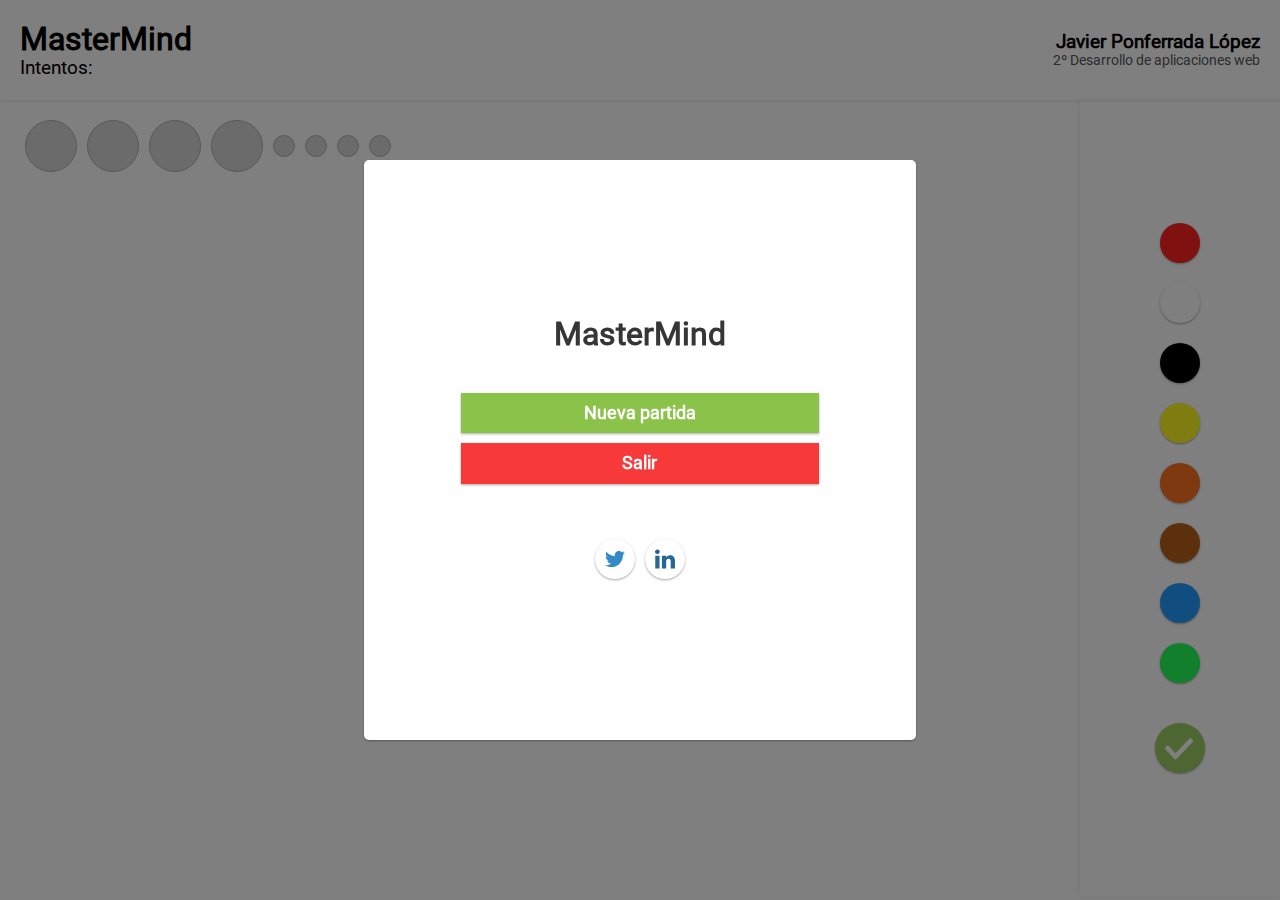
==== MasterMind/index.html @ ec0c19f2 "Subida MasterMind" ====
<!DOCTYPE html>
<html lang="es">

<head>
    <meta charset="UTF-8">
    <meta name="viewport" content="width=device-width, initial-scale=1.0">
    <meta http-equiv="X-UA-Compatible" content="ie=edge">
    <meta name="author" content="Javier Ponferrada López">
    <script src="js/masterMind.js" charset="UTF-8"></script>
    <script src="js/guiMasterMind.js" charset="UTF-8"></script>
    <link rel="stylesheet" href="css/normalize.css">
    <link rel="stylesheet" href="css/gui.css">
    <title>MasterMind</title>
</head>

<body>
    <header>
        <div>
            <h1 id="TitleWeb">MasterMind</h1>
            <p id="contadorIntentos">Intentos: </p>
        </div>
        <div>
            <p id="titleAuthor">Javier Ponferrada López</p>
            <p id="titleDesarrolloWeb">2º Desarrollo de aplicaciones web</p>
        </div>

    </header>
    <main>
        <div id="containerMain">
            <section id="containerJuego">
                <div id="containerLeft">
                    <div id="containerIntento">
                        <div class="containerIntentoColores">
                            <div class="circleIntentoColor"></div>
                            <div class="circleIntentoColor"></div>
                            <div class="circleIntentoColor"></div>
                            <div class="circleIntentoColor"></div>

                            <div class="circleEstadoColor"></div>
                            <div class="circleEstadoColor"></div>
                            <div class="circleEstadoColor"></div>
                            <div class="circleEstadoColor"></div>
                        </div>
                    </div>

                </div>
                <div id="containerRight">
                    <div id="containerEleccionColor">
                        <div class="colorEleccion" id="CE-rojo"></div>
                        <div class="colorEleccion" id="CE-blanco"></div>
                        <div class="colorEleccion" id="CE-negro"></div>
                        <div class="colorEleccion" id="CE-amarillo"></div>
                        <div class="colorEleccion" id="CE-naranja"></div>
                        <div class="colorEleccion" id="CE-marron"></div>
                        <div class="colorEleccion" id="CE-azul"></div>
                        <div class="colorEleccion" id="CE-verde"></div>
                    </div>
                    <img id="btn-checkColores" src="img/check.svg" alt="check">
                </div>

            </section>
            <section>
                <div id="containerMenuOpciones">
                    <div id="containerInsideMenuOpciones">
                        <p id="titleMenuMasterMind">MasterMind</p>
                        <div id="resultadoPartidaMasterMind">

                        </div>
                        <ul>
                            <li id="btn-Start">Nueva partida</li>
                            <li id="btn-Salir">Salir</li>
                        </ul>
                        <div id="containerRedesSociales">
                            <a href="https://twitter.com/jponferrada26" target="_blank" class="redSocial"><img src="img/twitter-logo.svg" alt=""></a>
                            <a href="https://www.linkedin.com/in/jponferrada" target="_blank" class="redSocial"><img src="img/linkedin-logo.svg" alt=""></a>
                        </div>
                    </div>
                </div>
                <div id="backgroundMenuOpciones"></div>
            </section>
        </div>

    </main>
</body>

</html>
---- MasterMind/css/gui.css ----
@font-face {
    font-family: roboto;
    src: url(../fonts/Roboto/Roboto-Regular.ttf);
}

* {
    margin: 0px;
    padding: 0px;
    font-size: 16px;
    font-family: roboto;
}

#containerLeft,
#containerRight {
    height: 80vh
}

#TitleWeb {
    margin: 0px;
    font-size: 2rem;
    font-weight: bold;
}

#contadorIntentos {
    font-size: 1.2rem;
}

header {
    box-shadow: 0 1px 3px rgba(0, 0, 0, 0.12);
    padding: 0px 20px;
    display: grid;
    grid-template-columns: repeat(2, 1fr);
    grid-template-rows: 100px;
}

header div:nth-child(1) {
    display: flex;
    justify-content: center;
    flex-flow: column;
    align-items: flex-start;
}

header div:nth-child(2) {
    display: flex;
    justify-content: center;
    flex-flow: column;
    align-items: flex-end;
}

#titleAuthor {
    font-weight: bold;
    font-size: 1.2rem;
}

#titleDesarrolloWeb {
    font-size: 0.9rem;
    color: #575757;
}

#btn-checkColores {
    width: 30px;
    height: 30px;
    padding: 10px;
    border-radius: 50%;
    background: #9CCC65;
    box-shadow: 0 1px 3px rgba(0, 0, 0, 0.12), 0 1px 2px rgba(0, 0, 0, 0.24);
    cursor: pointer;
    transition: all 0.5s;
}

#btn-checkColores:hover,
.colorEleccion:hover {
    box-shadow: 0 1px 3px rgba(0, 0, 0, 0.12);
}

#containerOpciones {
    display: none;
}

#containerJuego {
    display: grid;
    grid-template-columns: 1fr 200px;
}

#containerRight {
    height: 84vh;
    display: flex;
    justify-content: center;
    align-items: center;
    flex-flow: column;
    box-shadow: -1px 0px 9px -2px rgba(0, 0, 0, 0.12);
    padding: 20px;
}

.colorEleccion {
    box-shadow: 0 1px 3px rgba(0, 0, 0, 0.12), 0 1px 2px rgba(0, 0, 0, 0.24);
    border-radius: 50%;
    width: 40px;
    margin-bottom: 20px;
    height: 40px;
    cursor: pointer;
    transition: all 0.5s;
}

#containerLeft {
    overflow-y: auto;
    padding: 20px;
    height: 84vh;
}

#containerEleccionColor {
    margin: 0px 0px 20px 0px;
    overflow-y: auto;
    padding: 0px 10px;
}

#containerLeft::after,
#containerIntento::after {
    content: '';
    height: 50px;
}


/***COLORES**/

#CE-rojo {
    background: #ff2222;
}

#CE-blanco {
    background: #FFF;
}

#CE-negro {
    background: #000000;
}

#CE-amarillo {
    background: #fffb22;
}

#CE-naranja {
    background: #ff7322;
}

#CE-marron {
    background: #b96118;
}

#CE-azul {
    background: #229cff;
}

#CE-verde {
    background: #22ff59;
}


/*********/

.circleIntentoColor {
    border: 1px solid #b1b1b1;
    border-radius: 50%;
    width: 50px;
    height: 50px;
    margin: 0px 5px;
    cursor: pointer;
    background: #d6d6d6fa;
}

.circleEstadoColor {
    border: 1px solid #b1b1b1;
    border-radius: 50%;
    width: 20px;
    height: 20px;
    margin: 0px 5px;
    background: #d6d6d6fa;
}

.containerIntentoColores {
    display: flex;
    justify-content: flex-start;
    align-items: center;
    margin-bottom: 20px;
}


/**MENU OPCIONES***/

#containerMenuOpciones {
    display: flex;
    justify-content: center;
    align-items: center;
    position: fixed;
    z-index: 1000;
    width: 100%;
    height: 100%;
    top: 0px;
    left: 0px;
    transition: all 0.5s;
}

#containerInsideMenuOpciones ul {
    list-style: none;
    width: 70%;
}

#titleMenuMasterMind {
    font-weight: bold;
    font-size: 2rem;
    margin-bottom: 20px;
    color: #363636;
}

#containerInsideMenuOpciones ul li {
    text-align: center;
    padding: 10px;
    display: block;
    margin-bottom: 10px;
    color: #FFF;
    font-weight: bold;
    font-size: 1.1rem;
    cursor: pointer;
    box-shadow: 0 1px 3px rgba(0, 0, 0, 0.12), 0 1px 2px rgba(0, 0, 0, 0.24);
    transition: all 0.5s;
}

#containerInsideMenuOpciones ul li:hover {
    box-shadow: 0 1px 3px rgba(0, 0, 0, 0.12);
}

#btn-Start {
    background: #8BC34A;
}

#btn-Salir {
    background: #f83939;
}

#containerInsideMenuOpciones {
    background: #FFF;
    padding: 20px;
    display: flex;
    justify-content: center;
    align-items: center;
    flex-flow: column;
    border-radius: 5px;
    width: 40%;
    min-height: 60%;
    box-shadow: 0 1px 3px rgba(0, 0, 0, 0.12), 0 1px 2px rgba(0, 0, 0, 0.24);
}

#backgroundMenuOpciones {
    position: fixed;
    z-index: 999;
    width: 100%;
    height: 100%;
    top: 0px;
    background: #000000;
    opacity: 0.5;
    left: 0px;
    transition: all 0.5s;
}

#containerRedesSociales {
    display: flex;
    justify-content: center;
    align-items: center;
    margin-top: 40px;
}

.redSocial {
    height: 40px;
    margin: 5px;
    width: 40px;
    border-radius: 50%;
    display: flex;
    justify-content: center;
    align-items: center;
    box-shadow: 0 1px 3px rgba(0, 0, 0, 0.12), 0 1px 2px rgba(0, 0, 0, 0.24);
}

.redSocial img {
    height: 20px;
    width: 20px;
}

#resultadoPartidaMasterMind {
    margin: 0px 0px 20px 0px;
}

#titleResultadoMenuPartida {
    text-align: center;
    font-size: 1.4rem;
    font-weight: bold;
    color: #8ac44a;
}

#numeroIntentosMenuPartida {
    text-align: center;
    color: #f83a39;
    margin-top: 10px;
}


/******************/
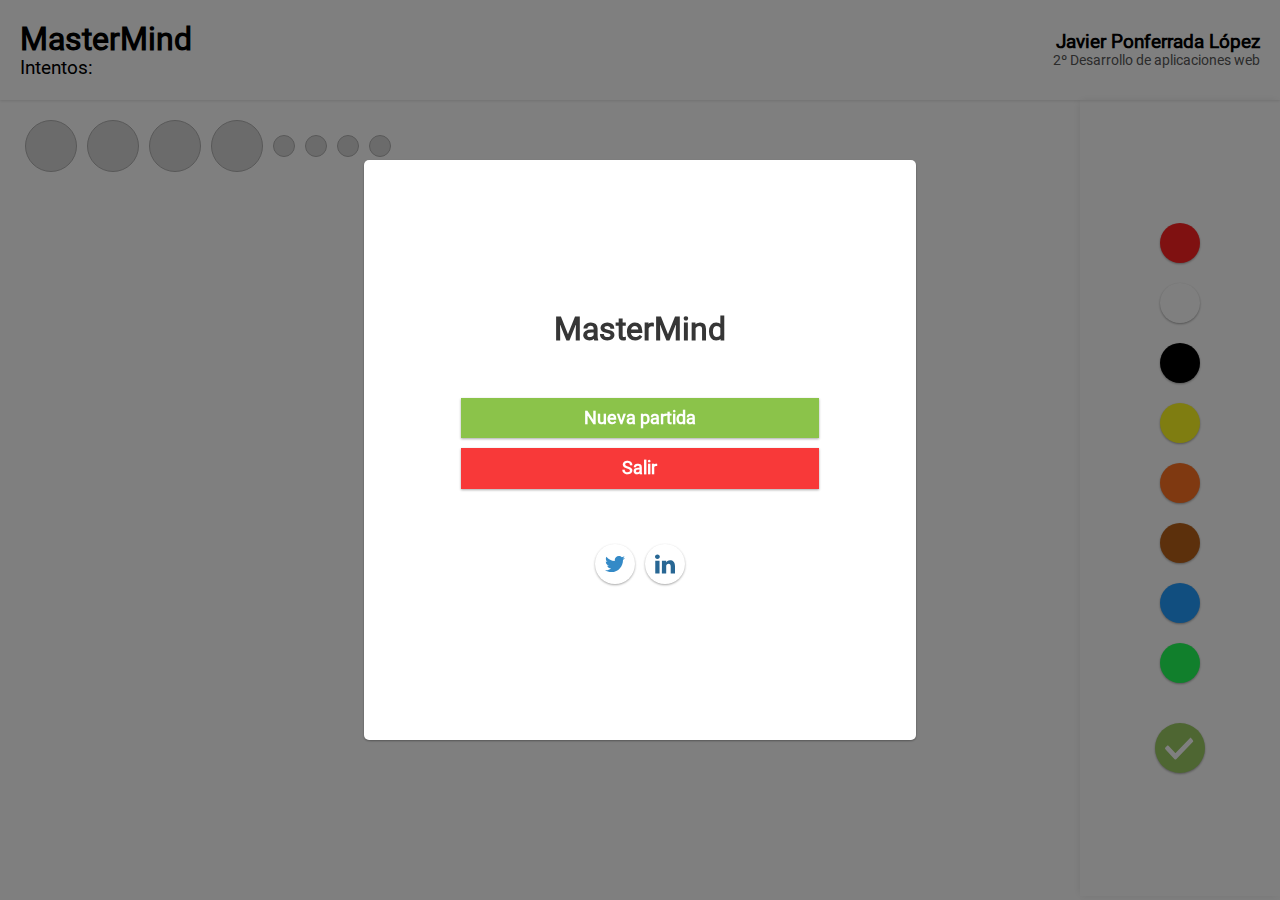
==== commit c88ace19: "Cambios GUI" ====
--- a/MasterMind/index.html
+++ b/MasterMind/index.html
@@ -64,7 +64,8 @@
                     <div id="containerInsideMenuOpciones">
                         <p id="titleMenuMasterMind">MasterMind</p>
                         <div id="resultadoPartidaMasterMind">
-
+                            <p id="titleResultadoMenuPartida"></p>
+                            <p id="numeroIntentosMenuPartida"></p>
                         </div>
                         <ul>
                             <li id="btn-Start">Nueva partida</li>
